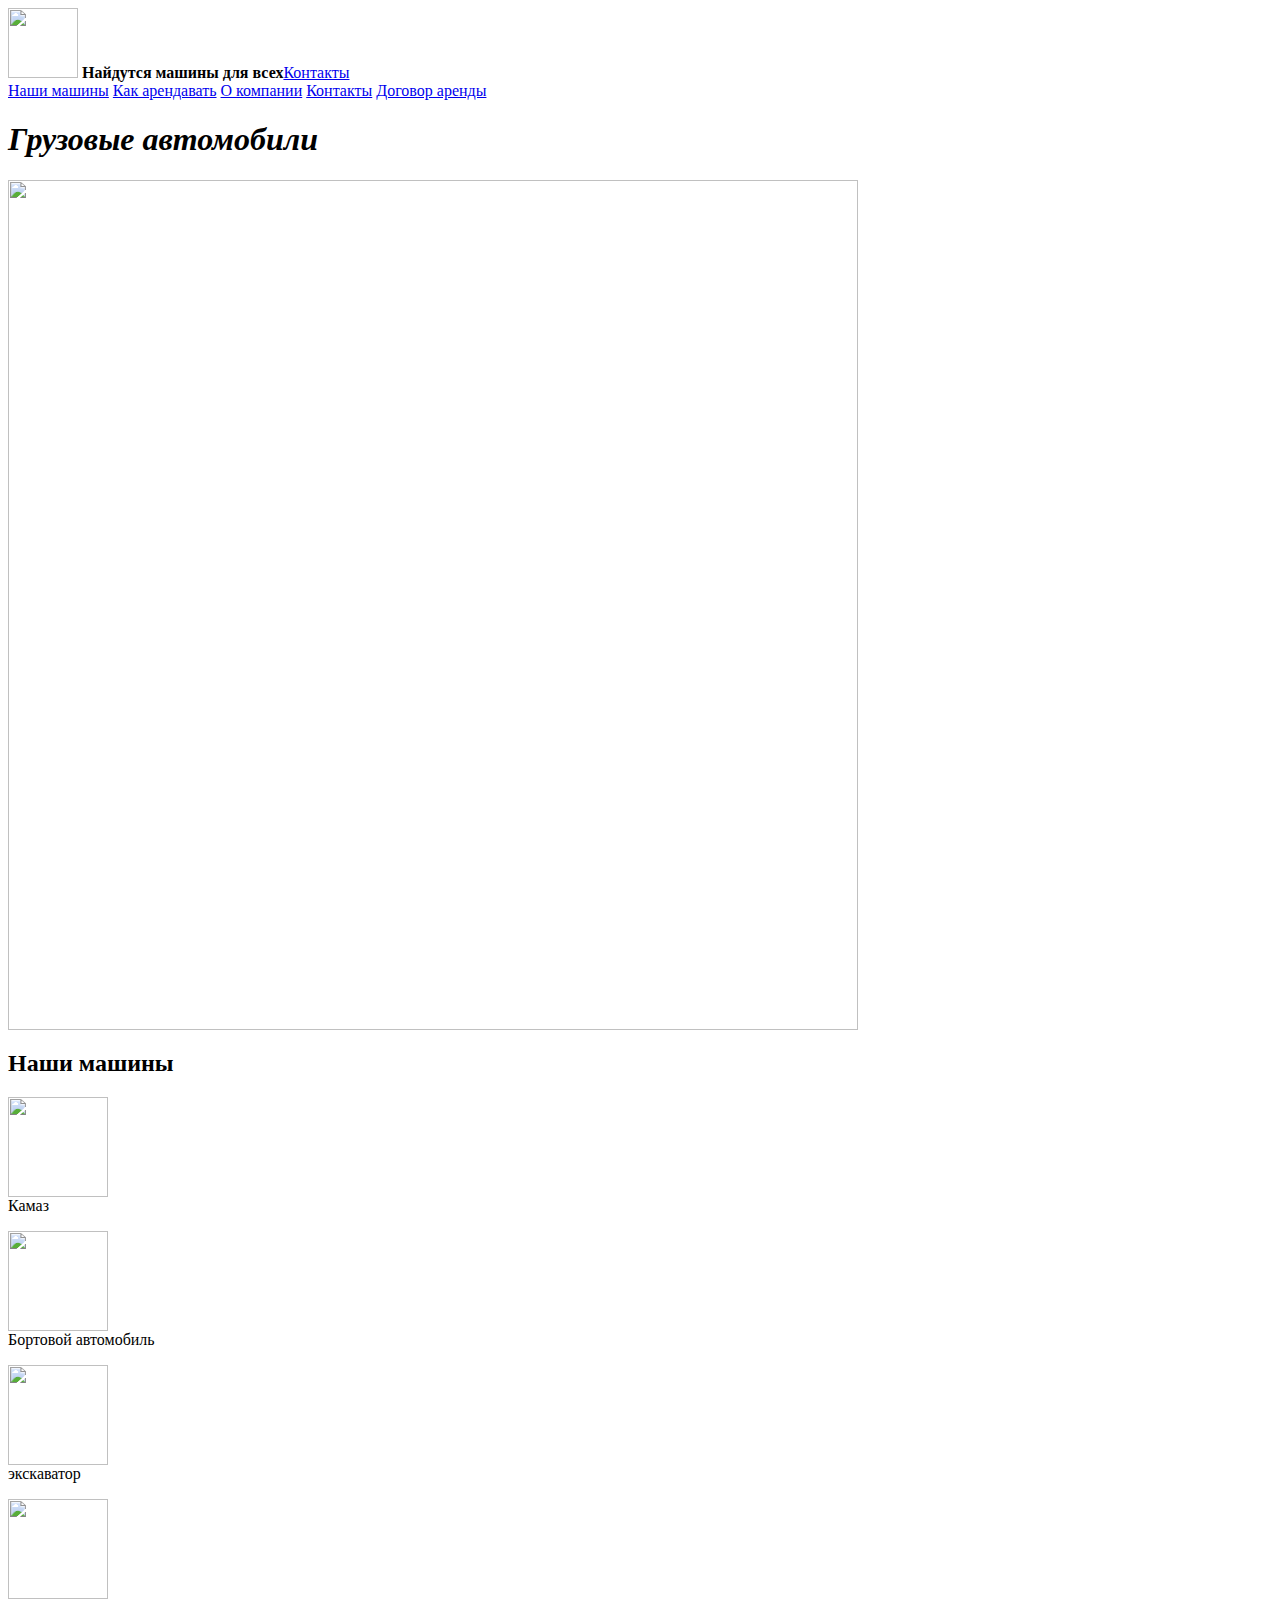
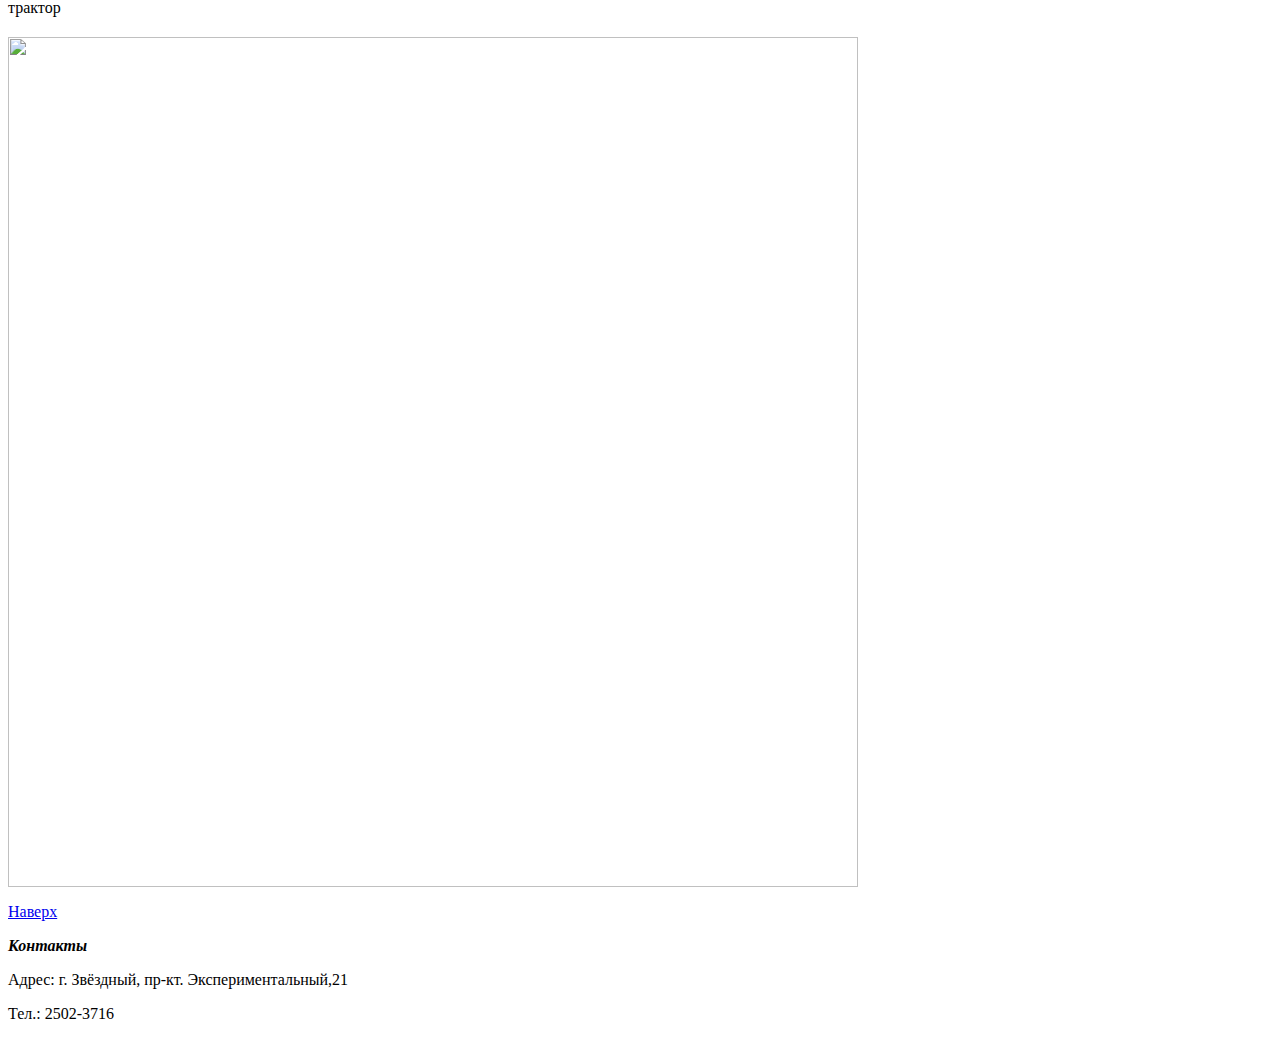
==== index.html @ 33213094 "Create index.html" ====
<html>
    <head>
        <title>Грузовые автомобили</title>
        <link rel="stylesheet" href="style.css">
    </head> 
    <body>
        <header>
            <img id ="logo" src="https://baltlease.ru/upload/iblock/2ae/kamaz_65115.png" height="70px"/>
            <b>Найдутся машины для всех</b><a href="#contacts">Контакты</a>
        </header>
        <main>
            <nav>
                <a href="#price">Наши машины</a>
                <a href="1min.html">Как арендавать</a>
                <a href="2min.html">О компании</a>
                <a class="ty" href="#contacts">Контакты</a>
                <a href="3min.html">Договор аренды</a>
            </nav>
            <h1><i>Грузовые автомобили</i></h1>
            <img class="yy" src="https://krot.info/uploads/posts/2022-01/1642941143_2-krot-info-p-vidi-gruzovikh-mashin-7.jpg" width="850px"/>
            <h2 id="price">Наши машины</h2>
            <p>
                <p class="tr"><img src="https://baltlease.ru/upload/iblock/c7b/kamaz_65802.png" width="100px"/><br/>Камаз</p>
                <p class="tr"><img src="https://npo-bshm.com/public/assetmanagement/uploads/bortovie/4_2/5340E9.png" width="100px"/><br/>Бортовой автомобиль</p>
                <p class="tr"><img src="https://hdpic.club/uploads/posts/2022-01/1643056594_1-hdpic-club-p-ekskavator-kartinki-dlya-detei-3.png" width="100px"/><br/>экскаватор</p>
                <p class="tr"><img src="https://mtz.ru/images/stories/virtuemart/product/4_22_109-_80_1_.png" width="100px"/><br/>трактор</p>
            </p>
            <h2 class="tt" id="discount"></h2>
            <img class="yy" src="https://assets.avtocod.ru/storage/2018-01/24/mceclip3.jpg" width="850px"/>
            <p><a class="ty" href="#logo">Наверх</a></p>
        </main>
        <footer>
            <p id="contacts"><b><i>Контакты</i></b></p>
            <p>Адрес: г. Звёздный, пр-кт. Экспериментальный,21</p>
            <p>Тел.: 2502-3716</p>
        </footer>
    </body>
</html>
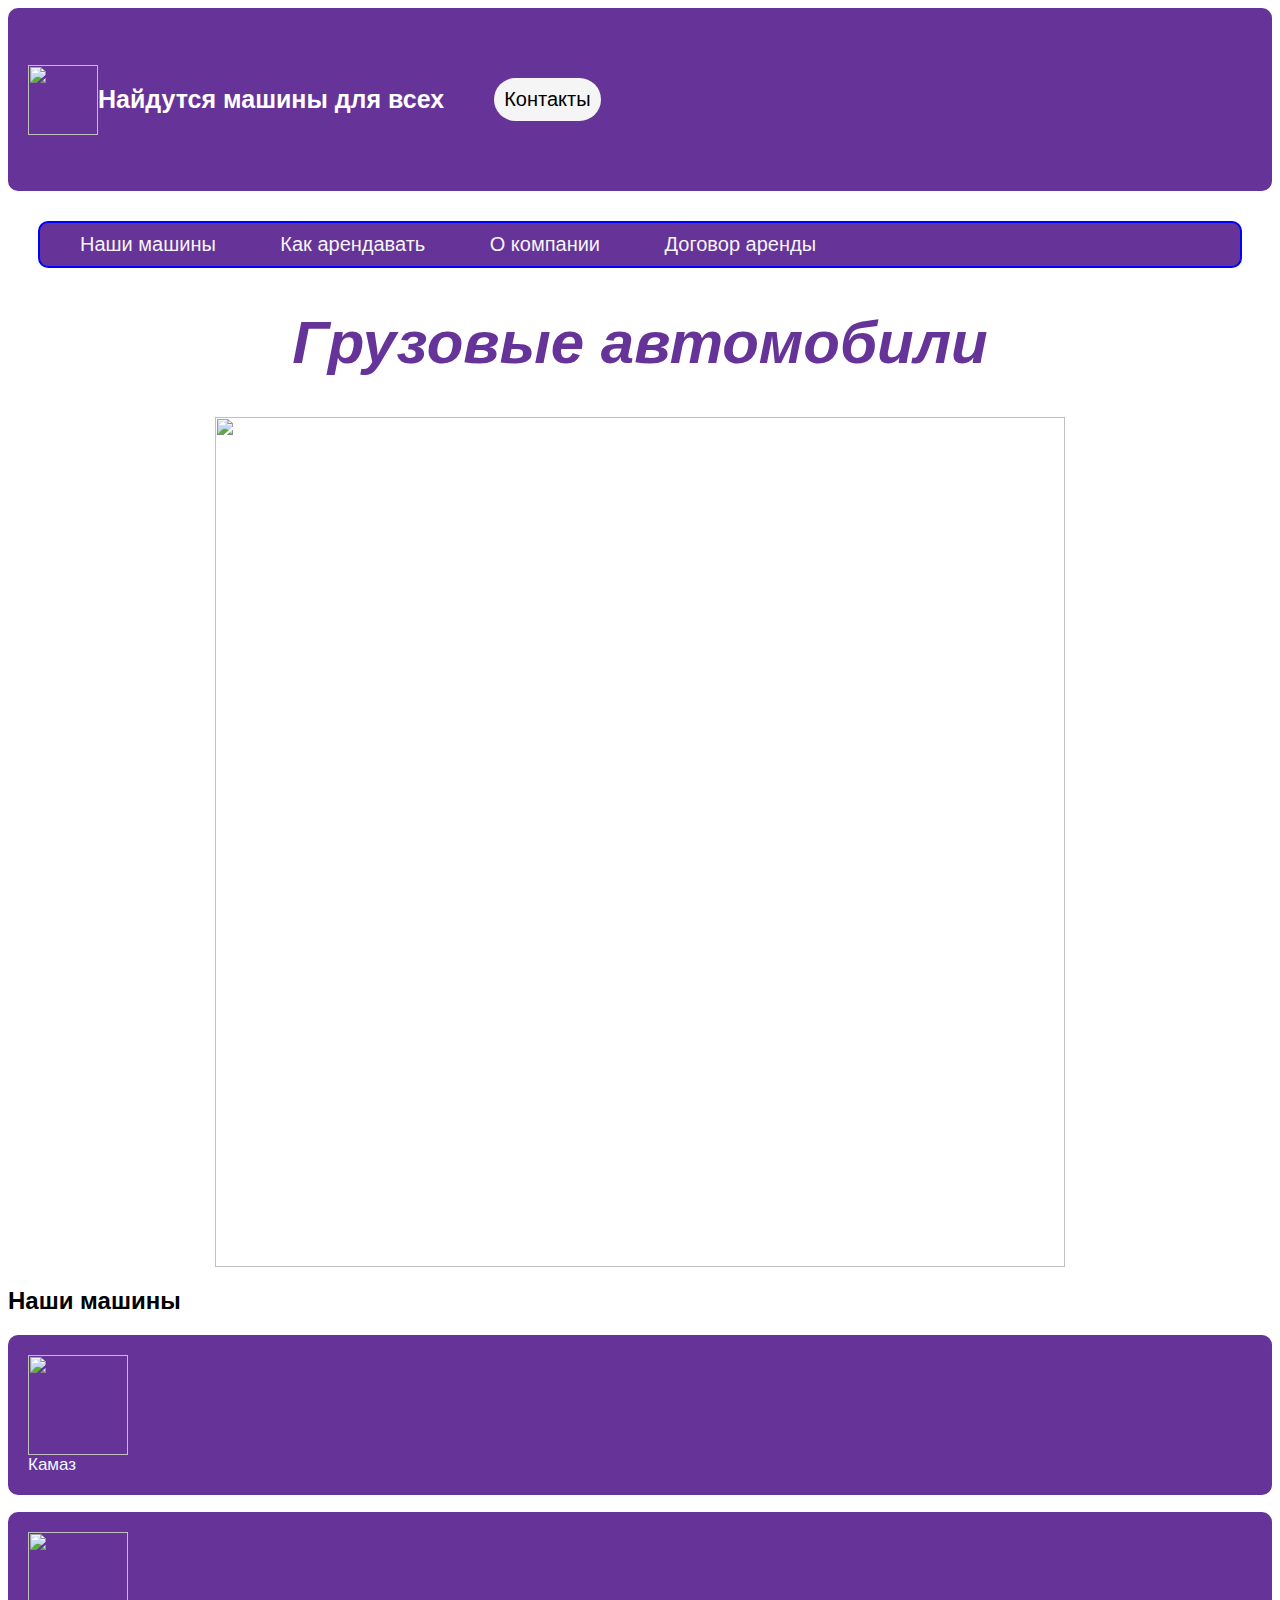
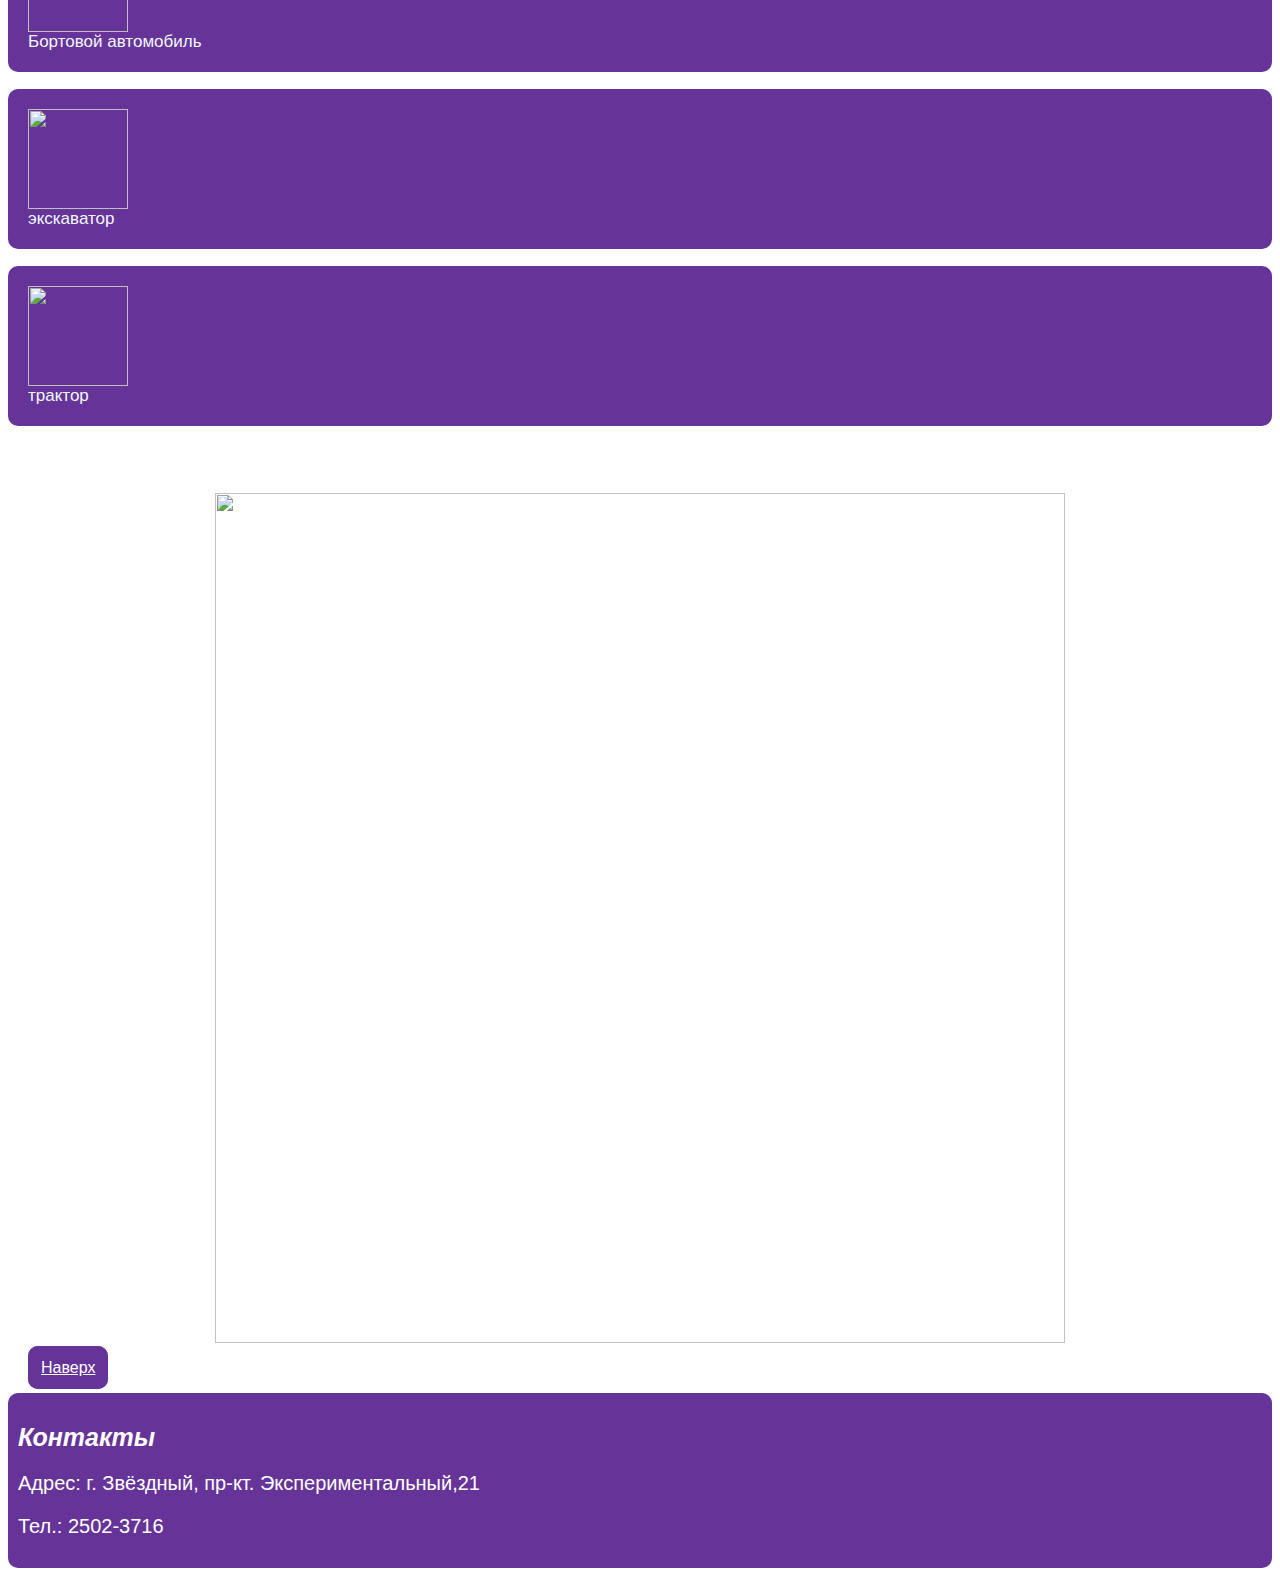
==== commit 98c18860: "Update index.html" ====
--- a/index.html
+++ b/index.html
@@ -13,7 +13,6 @@
                 <a href="#price">Наши машины</a>
                 <a href="1min.html">Как арендавать</a>
                 <a href="2min.html">О компании</a>
-                <a class="ty" href="#contacts">Контакты</a>
                 <a href="3min.html">Договор аренды</a>
             </nav>
             <h1><i>Грузовые автомобили</i></h1>
--- a/style.css
+++ b/style.css
@@ -0,0 +1,95 @@
+body {
+    font-family: sans-serif;
+}
+
+
+header {
+    background-color: rebeccapurple;
+    padding: 20px;
+    border-radius: 10px;
+    display: flex;
+    align-items: center;
+}
+
+h1 {
+    text-align: center;
+    color: rebeccapurple;
+    font-size: 60px;
+}
+
+header a {
+    background-color: whitesmoke;
+    color: black;
+    text-decoration: none;
+    font-size: 20px;
+    border-radius: 30px;
+    padding: 10px;
+    margin: 50px;
+}
+
+nav {
+    margin: 30px;
+    padding: 10px;
+    border: 2px solid blue;
+    border-radius: 10px;
+    background-color: rebeccapurple;
+}
+
+nav a {
+    margin: 30px;
+    font-size: 20px;
+    text-decoration: none;
+    color: whitesmoke;
+}
+
+
+.tr  {
+    background-color: rebeccapurple;
+    padding: 20px;
+    border-radius: 10px;
+    font-size: 17px;
+    color: aliceblue;
+}
+
+.tt {
+    color: black;
+    border-radius: 10px;
+    margin: 10px;
+    padding: 20px;
+    font-size: 40px;
+}
+
+.ty {
+    margin: 20px;
+    padding: 10px;
+    border-radius: 10px;
+    border: 3px solid rebeccapurple;
+    background-color: rebeccapurple;
+    color: white;
+}
+
+.yy{
+    display: block;
+    margin: 0px auto 0px auto;
+}
+
+.yy:hover {
+    border: 5px solid rebeccapurple;
+    border-radius: 7px;
+}
+
+
+b {
+    font-size: 25px;
+    color:white;
+}
+
+
+
+footer {
+    background-color: rebeccapurple;
+    padding: 10px;
+    font-size: 20px;
+    border-radius: 10px;
+    color: white;
+}
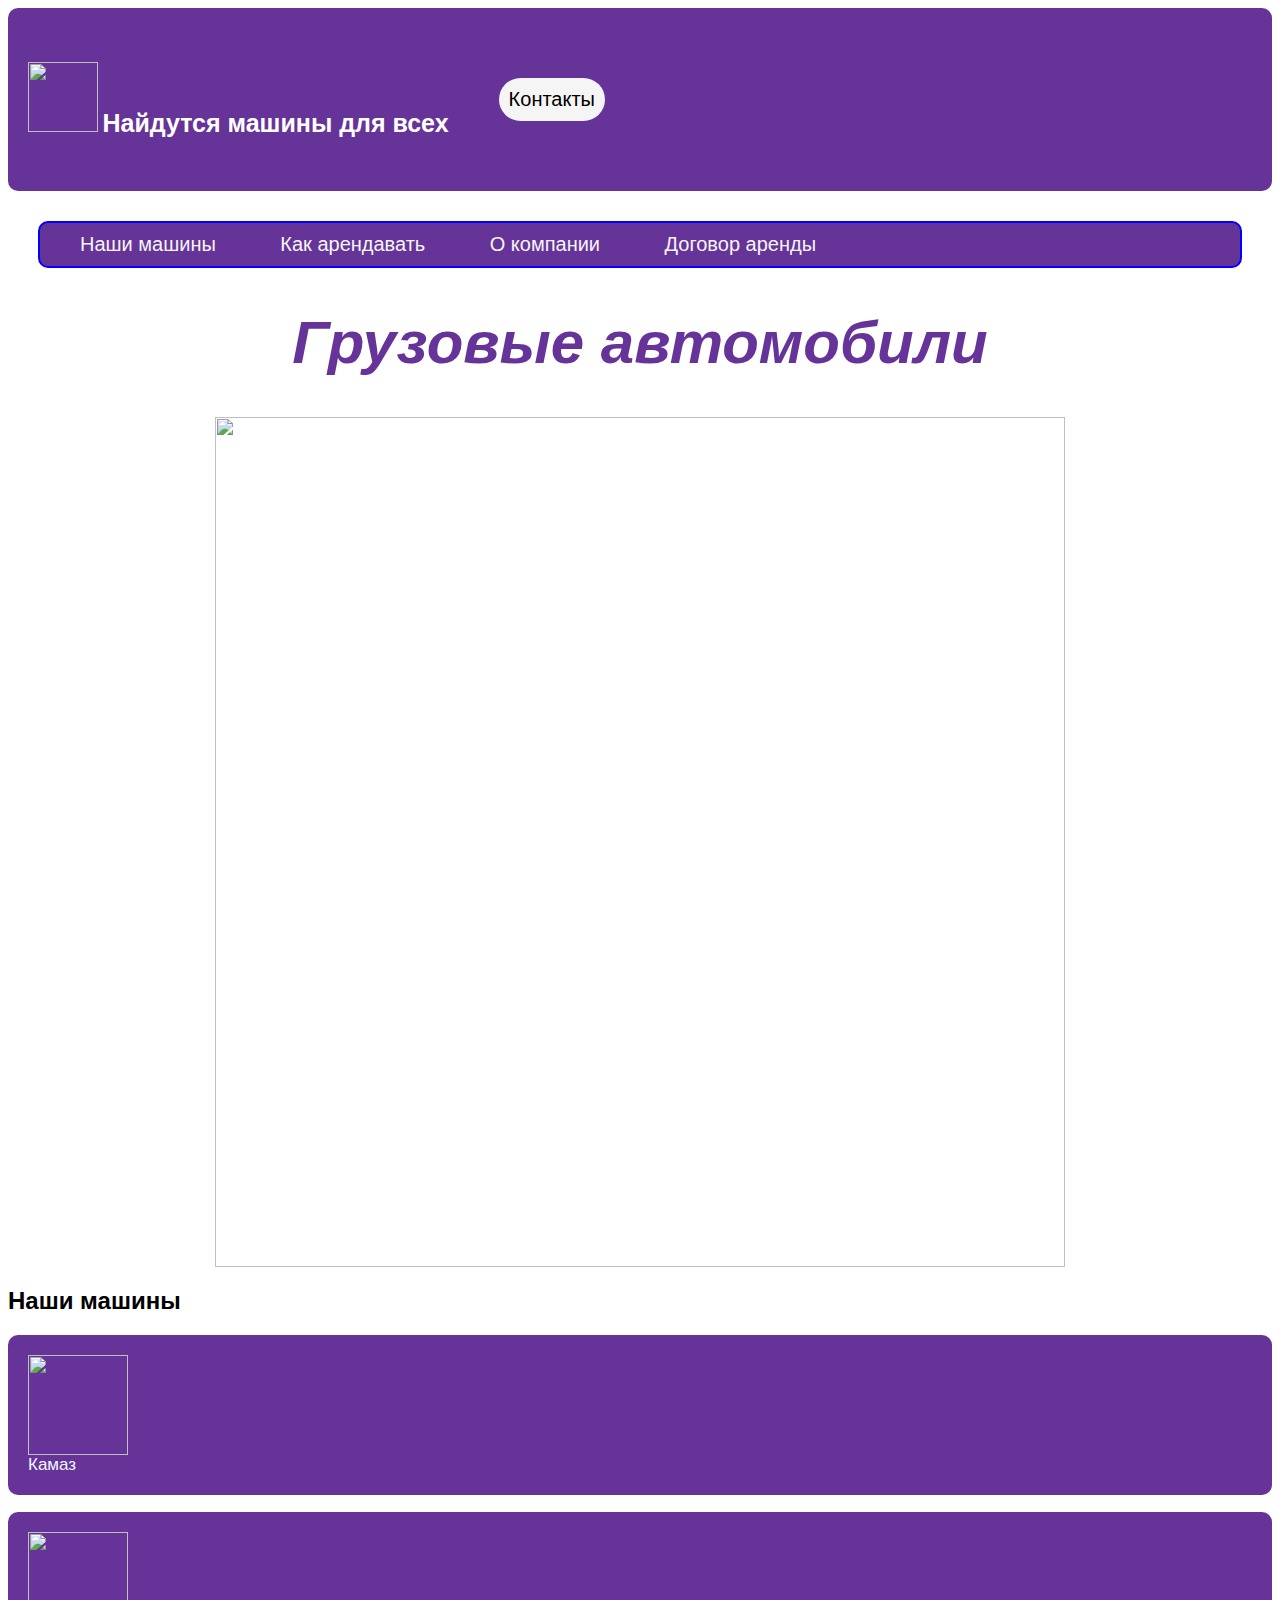
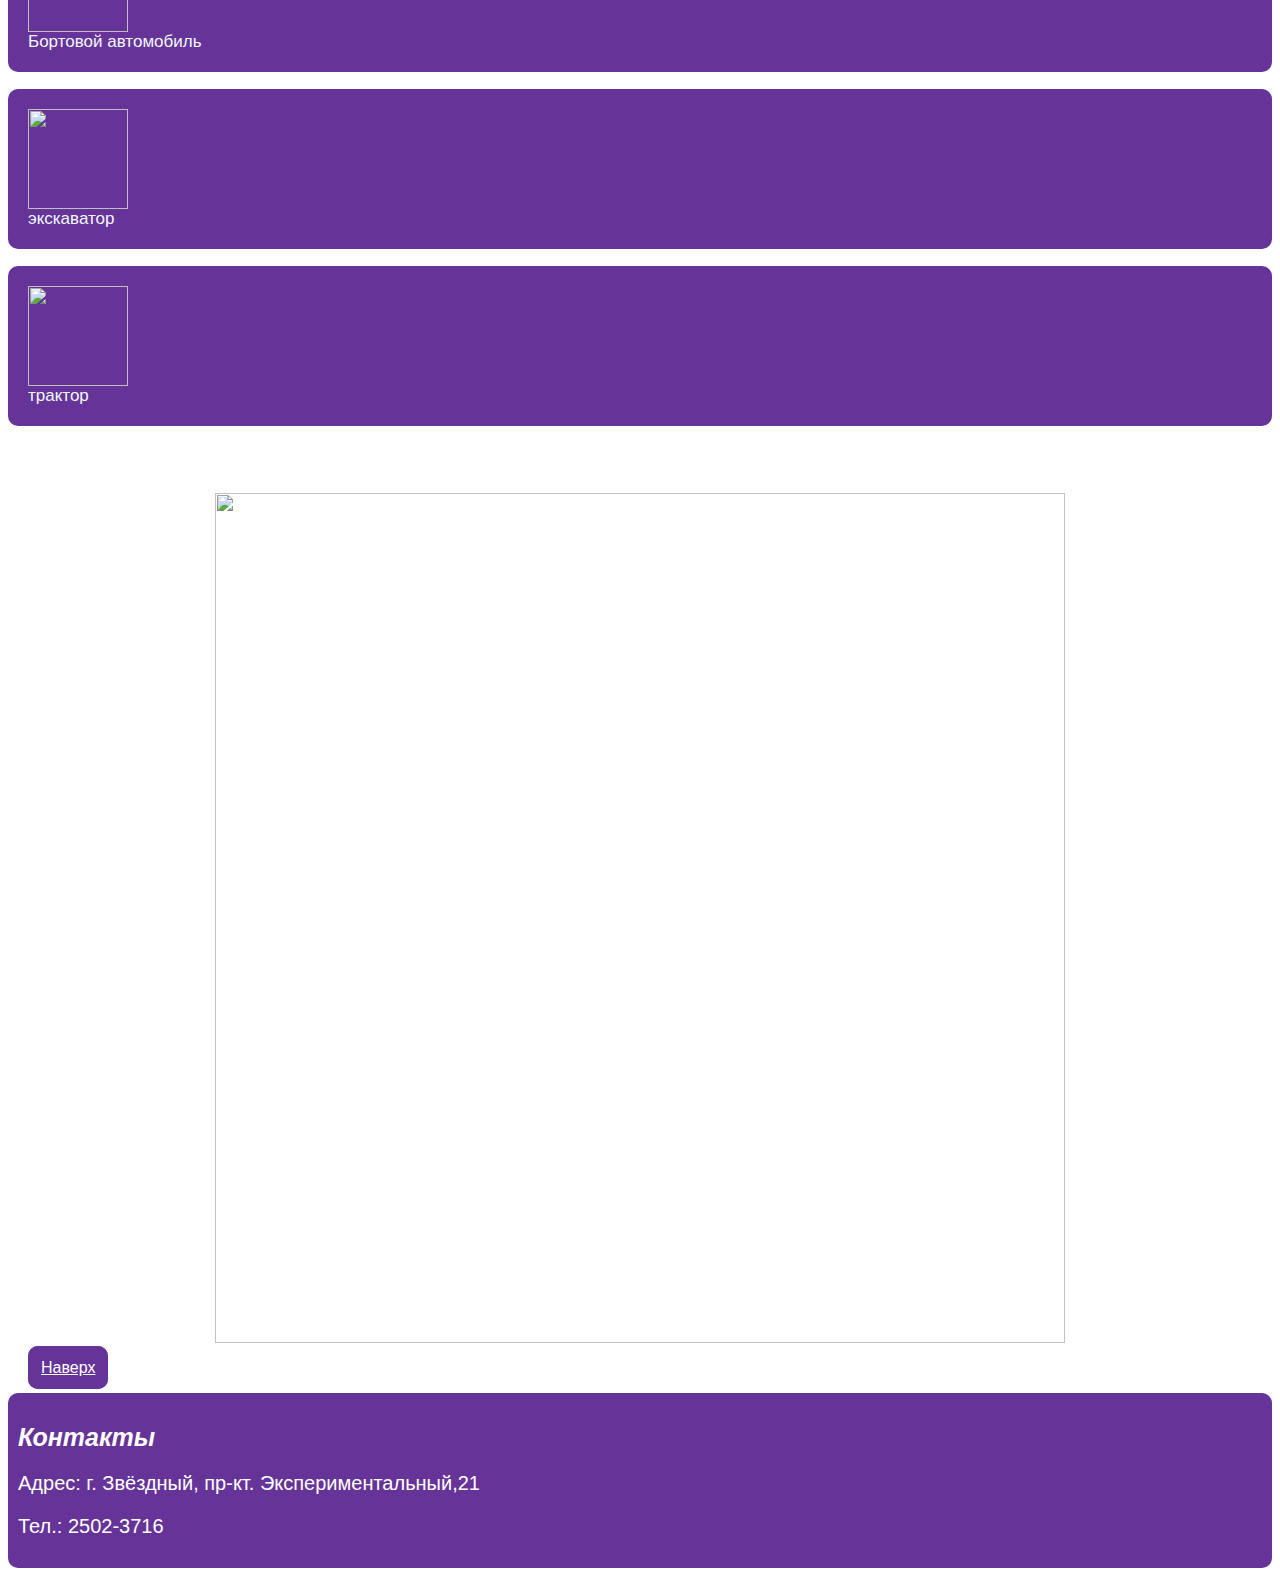
==== commit 4fe770d4: "Update index.html" ====
--- a/index.html
+++ b/index.html
@@ -5,15 +5,18 @@
     </head> 
     <body>
         <header>
+            <div class="div">
             <img id ="logo" src="https://baltlease.ru/upload/iblock/2ae/kamaz_65115.png" height="70px"/>
-            <b>Найдутся машины для всех</b><a href="#contacts">Контакты</a>
+            <b>Найдутся машины для всех</b>
+            </div>
+            <a href="#contacts">Контакты</a>
         </header>
         <main>
             <nav>
-                <a href="#price">Наши машины</a>
-                <a href="1min.html">Как арендавать</a>
-                <a href="2min.html">О компании</a>
-                <a href="3min.html">Договор аренды</a>
+                <a class="navi" href="#price">Наши машины</a>
+                <a class="navi" href="1min.html">Как арендавать</a>
+                <a class="navi" href="2min.html">О компании</a>
+                <a class="navi" href="3min.html">Договор аренды</a>
             </nav>
             <h1><i>Грузовые автомобили</i></h1>
             <img class="yy" src="https://krot.info/uploads/posts/2022-01/1642941143_2-krot-info-p-vidi-gruzovikh-mashin-7.jpg" width="850px"/>
--- a/style.css
+++ b/style.css
@@ -25,6 +25,14 @@
     border-radius: 30px;
     padding: 10px;
     margin: 50px;
+}
+
+.navi {
+    margin: 30pxp;
+    pading: 10px;
+    border-radius: 10px;
+    
+    
 }
 
 nav {
